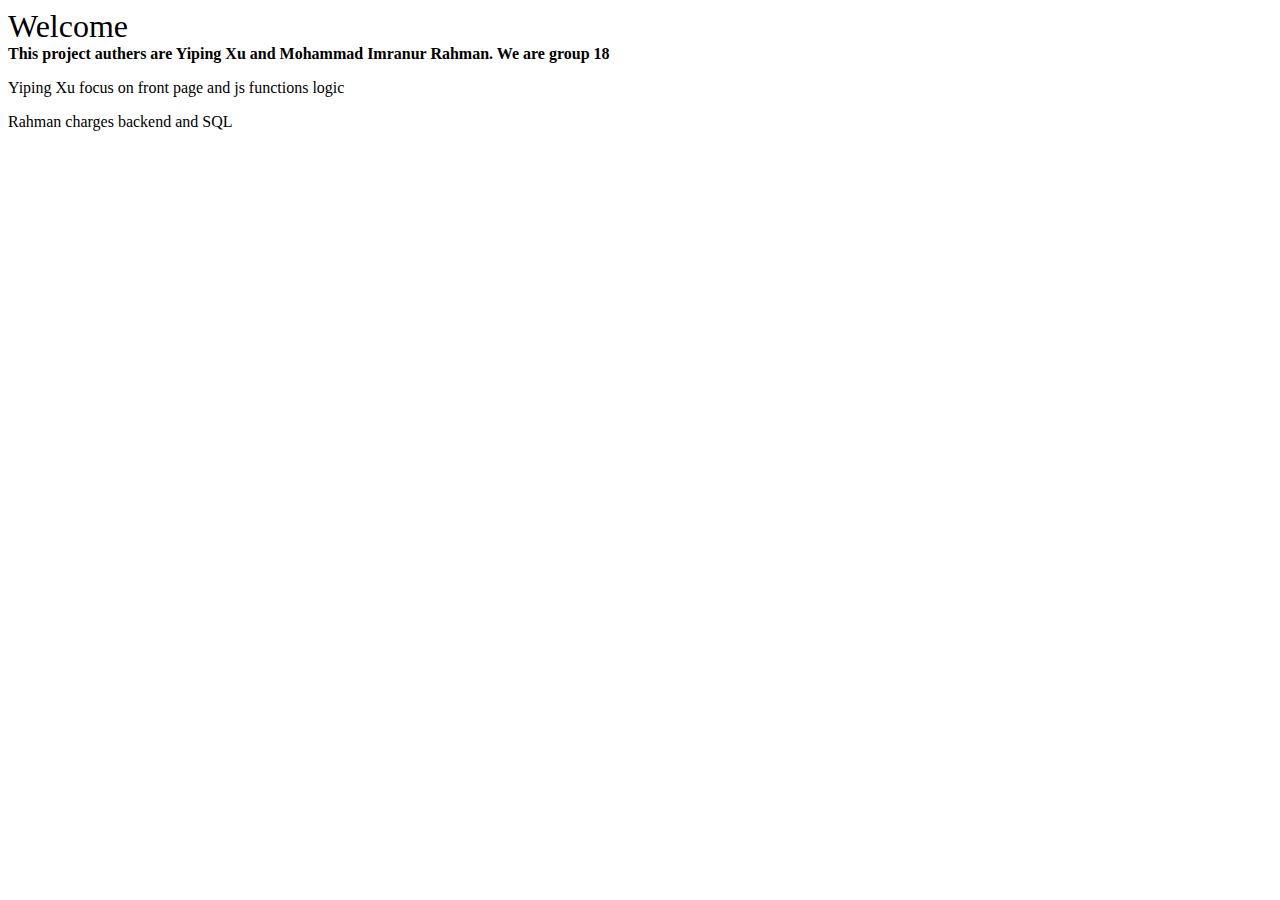
==== web/aboutus.html @ 53c448bf "About us page" ====
<!DOCTYPE html>
<html lang="en">
<head>
    <meta charset="UTF-8">
    <title>About us</title>
</head>
<body>
 <font size="6">Welcome</font><br />
 
	<b>This project authers are Yiping Xu and Mohammad Imranur Rahman. We are group 18 </b>
     
	<P>Yiping Xu focus on front page and js functions logic</P>
	
	<P>Rahman charges backend and SQL</P>
</body>
</html>
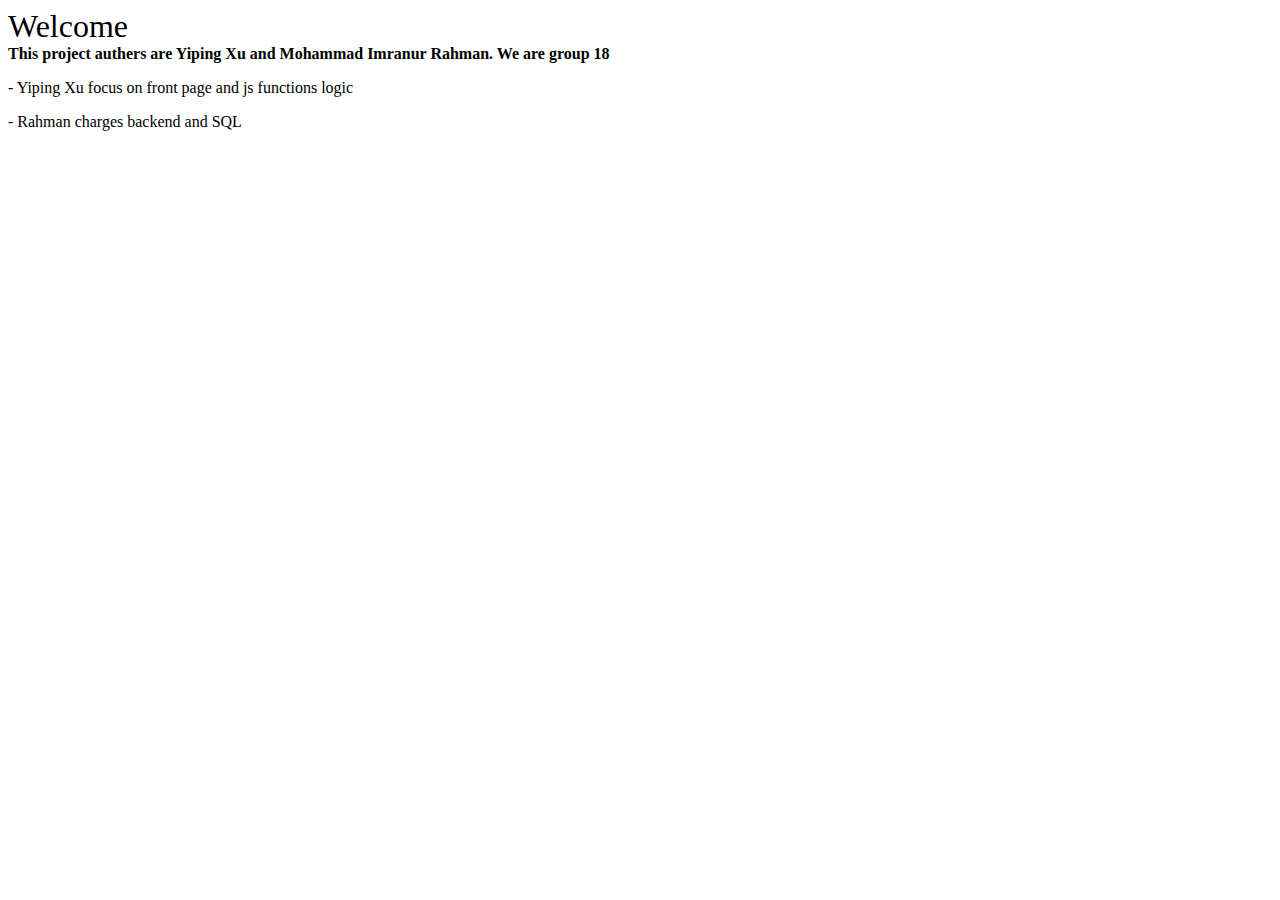
==== commit 690f6f3a: "updated" ====
--- a/web/aboutus.html
+++ b/web/aboutus.html
@@ -8,9 +8,10 @@
  <font size="6">Welcome</font><br />
  
 	<b>This project authers are Yiping Xu and Mohammad Imranur Rahman. We are group 18 </b>
+	<b></b>
      
-	<P>Yiping Xu focus on front page and js functions logic</P>
+	<P> - Yiping Xu focus on front page and js functions logic</P>
 	
-	<P>Rahman charges backend and SQL</P>
+	<P> - Rahman charges backend and SQL</P>
 </body>
 </html>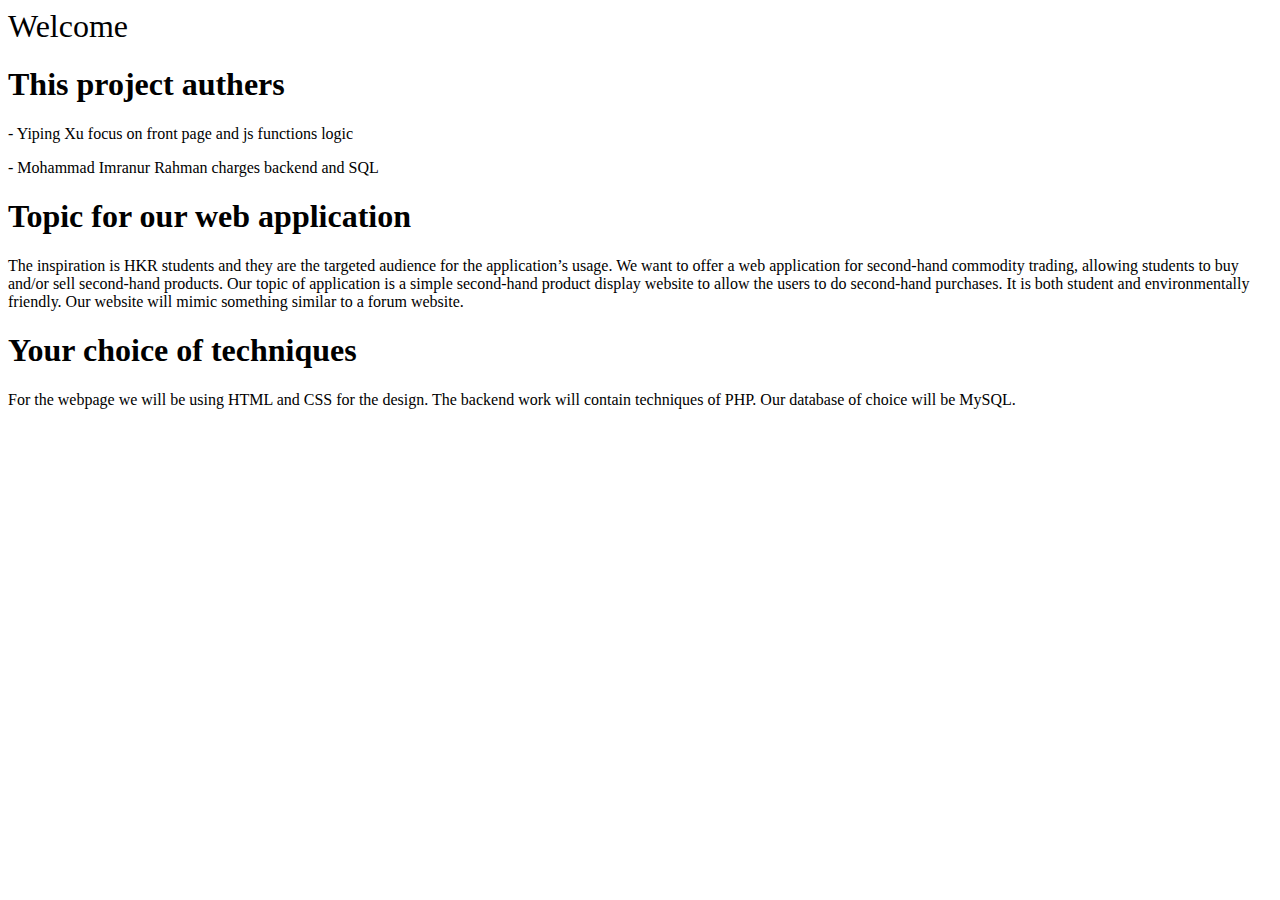
==== commit 7f193684: "about us" ====
--- a/web/aboutus.html
+++ b/web/aboutus.html
@@ -7,11 +7,35 @@
 <body>
  <font size="6">Welcome</font><br />
  
-	<b>This project authers are Yiping Xu and Mohammad Imranur Rahman. We are group 18 </b>
-	<b></b>
+	<h1>This project authers</h1>
      
 	<P> - Yiping Xu focus on front page and js functions logic</P>
 	
-	<P> - Rahman charges backend and SQL</P>
+	<P> - Mohammad Imranur Rahman charges backend and SQL</P>
+
+	<h1>Topic for our web application</h1> 
+
+<p>The inspiration is HKR students and they are the targeted audience for the application’s usage.
+
+We want to offer a web application for second-hand commodity trading, allowing students to buy and/or sell second-hand products.
+
+Our topic of application is a simple second-hand product display website to allow the users to do second-hand purchases. 
+
+It is both student and environmentally friendly.
+
+Our website will mimic something similar to a forum website.<p>
+
+ 
+
+<h1>Your choice of techniques</h1>
+
+<p>For the webpage we will be using HTML and CSS for the design.
+
+The backend work will contain techniques of  PHP.
+
+
+Our database of choice will be MySQL.</p>
+
+
 </body>
 </html>